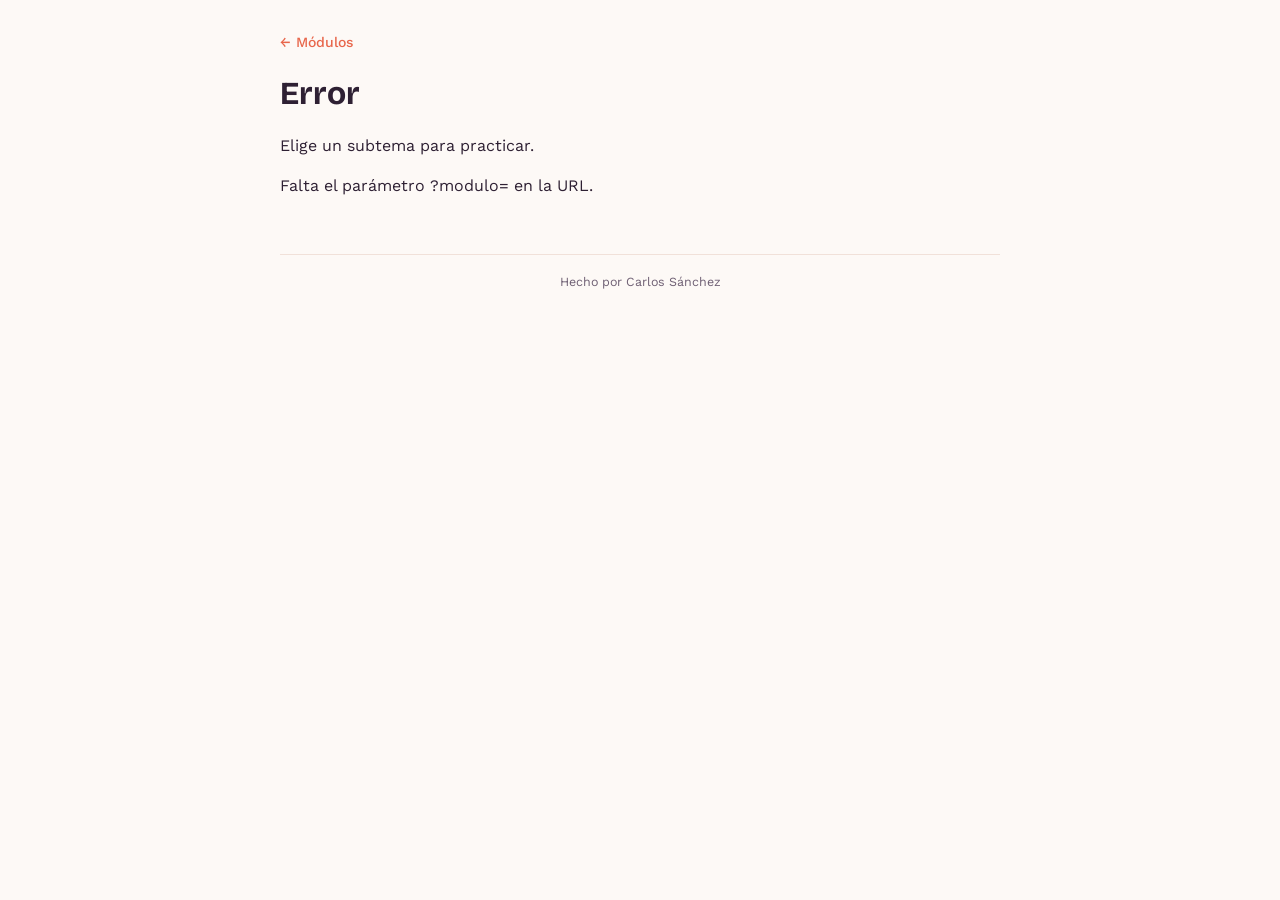
==== matematica-basica/estudiante/modulo.html @ cf5eadf7 "Diseño visual Punto de partida + fix responsive en recta numérica" ====
<!doctype html>
<html lang="es">
<head>
  <meta charset="utf-8">
  <meta name="viewport" content="width=device-width, initial-scale=1">
  <title>Avanza — Módulo</title>
  <link rel="stylesheet" href="/assets/styles/tokens.css">
  <link rel="stylesheet" href="estudiante.css">
</head>
<body>
  <div class="migas"><a href="index.html">← Módulos</a></div>
  <h1 id="titulo-modulo">Cargando…</h1>
  <p>Elige un subtema para practicar.</p>

  <ul class="lista-tarjetas" id="lista-subtemas"></ul>

  <footer class="creditos">Hecho por Carlos Sánchez</footer>

  <script type="module">
    import { obtenerModulo, cargarTarjetasDeModulo, agruparPorSubtema, humanizar } from './util.js';
    import { resumenSubtema } from './progreso.js';

    const params = new URLSearchParams(location.search);
    const idModulo = params.get('modulo');

    async function render() {
      if (!idModulo) throw new Error('Falta el parámetro ?modulo= en la URL.');

      const modulo = await obtenerModulo(idModulo);
      document.querySelector('#titulo-modulo').textContent = modulo.nombre;
      document.title = `Avanza — ${modulo.nombre}`;

      const tarjetas = await cargarTarjetasDeModulo(modulo);
      const grupos = agruparPorSubtema(tarjetas);

      const lista = document.querySelector('#lista-subtemas');
      lista.innerHTML = '';

      for (const [subtema, tarjetasDelSubtema] of grupos) {
        const total = tarjetasDelSubtema.length;
        const { tarjetasVistas, aciertos } = resumenSubtema(modulo.id, subtema);
        const porcentaje = total > 0 ? Math.round((tarjetasVistas / total) * 100) : 0;
        const precision = tarjetasVistas > 0 ? `${Math.round((aciertos / tarjetasVistas) * 100)}%` : '—';
        const completado = total > 0 && tarjetasVistas >= total;
        const colorBarra = completado ? 'var(--av-exito)' : 'var(--av-progreso)';

        let badge = '';
        if (completado) {
          badge = '<span class="badge badge-completado">Completado</span>';
        } else if (tarjetasVistas > 0) {
          badge = '<span class="badge badge-progreso">En progreso</span>';
        }

        const li = document.createElement('li');
        const enlace = document.createElement('a');
        enlace.className = 'item-navegable';
        enlace.href = `practica.html?modulo=${encodeURIComponent(modulo.id)}&subtema=${encodeURIComponent(subtema)}`;
        enlace.innerHTML = `
          <div style="display:flex; align-items:center; gap:8px; flex-wrap:wrap;">
            <h3>${humanizar(subtema)}</h3>
            ${badge}
          </div>
          <div class="progreso-texto">
            ${tarjetasVistas} de ${total} ejercicios vistos · Precisión: ${precision}
          </div>
          <div class="barra-progreso"><div style="width:${porcentaje}%; background:${colorBarra};"></div></div>
        `;
        li.appendChild(enlace);
        lista.appendChild(li);
      }
    }

    render().catch((err) => {
      document.querySelector('#titulo-modulo').textContent = 'Error';
      document.querySelector('#lista-subtemas').textContent = err.message;
      console.error(err);
    });
  </script>
</body>
</html>
---- assets/styles/tokens.css ----
/* Tokens de diseño compartidos por el motor visual de Avanza.
   Dirección visual: "Punto de partida" — cálida y alentadora, pensada para
   estudiantes con bajo nivel matemático que pueden sentirse inseguros con
   la materia. Los componentes en assets/core/ leen estas variables con
   fallback, así que importar este archivo es opcional pero recomendado
   para mantener consistencia visual entre módulos. */
@import url('https://fonts.googleapis.com/css2?family=Bricolage+Grotesque:wght@500;600;700&family=Work+Sans:wght@400;500;600;700&display=swap');

:root {
  /* Fondo y superficies */
  --av-fondo: #FDF9F6;
  --av-fondo-tarjeta: #ffffff;
  --av-texto: #2E2033;
  --av-linea: #6E5F73;
  --av-borde: #F1E1D9;

  /* Acento principal — llamadas a la acción, elementos interactivos */
  --av-acento: #E8664B;
  --av-acento-suave: #FBE3DD;

  /* "En progreso" — distinto del acento para no confundir estado con acción */
  --av-progreso: #E0A458;
  --av-progreso-texto: #8A5A1E;
  --av-progreso-suave: #FBEEDA;

  /* Retroalimentación */
  --av-exito: #4F9153;
  --av-exito-suave: #E3F0E1;
  --av-error: #C1503E;
  --av-error-suave: #F5DAD3;
  --av-aviso: var(--av-progreso);
  --av-aviso-suave: var(--av-progreso-suave);

  /* Tipografía: Bricolage Grotesque para títulos, Work Sans para el resto */
  --av-fuente: 'Work Sans', system-ui, -apple-system, "Segoe UI", sans-serif;
  --av-fuente-display: 'Bricolage Grotesque', var(--av-fuente);

  /* Radios — personalidad suave/redondeada de esta dirección */
  --av-radio: 18px;
  --av-radio-control: 12px;
}
---- matematica-basica/estudiante/estudiante.css ----
/* Estilos de las páginas de estudiante/ — dirección visual "Punto de
   partida". Los colores y tipografías vienen de assets/styles/tokens.css;
   aquí solo se define layout y los componentes propios de estas páginas
   (tarjetas de navegación, badges, pie de práctica, resumen, crédito). */

/* Un elemento con `display` propio (como .pie-practica) puede ganarle al
   [hidden] del navegador porque el CSS de autor siempre le gana al CSS del
   navegador, sin importar la especificidad del selector — sin esta regla,
   ocultar con `.hidden = true` deja de funcionar en esos elementos. */
[hidden] { display: none !important; }

body {
  font-family: var(--av-fuente, system-ui, sans-serif);
  background: var(--av-fondo, #FDF9F6);
  max-width: 720px;
  margin: 0 auto;
  padding: 32px 20px 40px;
  color: var(--av-texto, #2E2033);
  line-height: 1.5;
}

h1, h2, h3, h4 {
  font-family: var(--av-fuente-display, inherit);
  line-height: 1.2;
  text-wrap: balance;
}

a { color: var(--av-acento, #E8664B); }

/* ---------- portada ---------- */

.portada {
  margin-bottom: 44px;
}

.portada .eyebrow {
  font-size: 0.8rem;
  font-weight: 600;
  letter-spacing: 0.04em;
  text-transform: uppercase;
  color: var(--av-acento, #E8664B);
  margin: 0 0 10px;
}

.portada h1 {
  font-size: clamp(1.75rem, 5vw, 2.4rem);
  font-weight: 700;
  margin: 0 0 14px;
}

.portada p {
  color: var(--av-linea, #6E5F73);
  font-size: 1.02rem;
  max-width: 56ch;
  margin: 0;
}

.seccion-titulo {
  font-size: 1.05rem;
  font-weight: 600;
  margin: 0 0 16px;
}

/* ---------- migas de pan ---------- */

.migas {
  font-size: 0.88rem;
  color: var(--av-linea, #6E5F73);
  margin-bottom: 20px;
}

.migas a { text-decoration: none; font-weight: 500; }
.migas a:hover { text-decoration: underline; }

/* ---------- listas navegables (módulos / subtemas) ---------- */

.lista-tarjetas {
  display: flex;
  flex-direction: column;
  gap: 14px;
  padding: 0;
  list-style: none;
  margin: 0;
}

.item-navegable {
  display: block;
  border: 1px solid var(--av-borde, #F1E1D9);
  border-radius: var(--av-radio, 18px);
  padding: 18px 20px;
  text-decoration: none;
  color: inherit;
  cursor: pointer;
  background: var(--av-fondo-tarjeta, #ffffff);
  transition: border-color 0.15s ease, transform 0.15s ease, box-shadow 0.15s ease;
}

.item-navegable:hover {
  border-color: var(--av-acento, #E8664B);
  transform: translateY(-1px);
  box-shadow: 0 6px 16px -10px rgba(46, 32, 51, 0.25);
}

.item-navegable h3 {
  margin: 0;
  font-size: 1.1rem;
  font-weight: 600;
}

/* ---------- badges de estado ---------- */

.badge {
  display: inline-block;
  font-size: 0.72rem;
  font-weight: 700;
  letter-spacing: 0.01em;
  padding: 3px 10px;
  border-radius: 999px;
  white-space: nowrap;
}

.badge-progreso {
  background: var(--av-progreso-suave, #fef3c7);
  color: var(--av-progreso-texto, #92400e);
}

.badge-completado {
  background: var(--av-exito-suave, #dcfce7);
  color: var(--av-exito, #166534);
}

/* ---------- barra de progreso ---------- */

.barra-progreso {
  height: 7px;
  border-radius: 999px;
  background: var(--av-borde, #F1E1D9);
  overflow: hidden;
  margin-top: 10px;
}

.barra-progreso > div {
  height: 100%;
  background: var(--av-acento, #E8664B);
  border-radius: 999px;
}

.progreso-texto {
  font-size: 0.86rem;
  color: var(--av-linea, #6E5F73);
  font-variant-numeric: tabular-nums;
}

.item-navegable .progreso-texto {
  margin-top: 4px;
}

/* ---------- práctica: contador y botones ---------- */

#contador {
  margin-bottom: 4px;
}

.pie-practica {
  display: flex;
  justify-content: space-between;
  gap: 10px;
  margin-top: 22px;
}

.pie-practica button {
  font: inherit;
  font-weight: 600;
  padding: 11px 22px;
  border-radius: var(--av-radio-control, 12px);
  border: 1px solid var(--av-borde, #F1E1D9);
  background: var(--av-fondo-tarjeta, white);
  color: var(--av-texto, inherit);
  cursor: pointer;
  transition: filter 0.15s ease, background 0.15s ease;
}

.pie-practica button:hover:not(:disabled) {
  background: var(--av-acento-suave, #FBE3DD);
}

.pie-practica button:disabled {
  opacity: 0.4;
  cursor: not-allowed;
}

.pie-practica button.primario {
  background: var(--av-acento, #E8664B);
  color: white;
  border-color: var(--av-acento, #E8664B);
}

.pie-practica button.primario:hover:not(:disabled) {
  filter: brightness(0.94);
  background: var(--av-acento, #E8664B);
}

/* ---------- resumen de subtema ---------- */

#resumen {
  background: var(--av-exito-suave, #E3F0E1);
  border: 1px solid var(--av-borde, #F1E1D9);
  border-radius: var(--av-radio, 18px);
  padding: 28px 24px;
  margin-top: 16px;
  text-align: center;
}

#resumen h2 {
  margin: 0 0 10px;
  font-size: 1.4rem;
}

#resumen p#texto-resumen {
  color: var(--av-texto, inherit);
  margin: 0 0 20px;
  font-variant-numeric: tabular-nums;
}

.resumen-acciones {
  display: flex;
  gap: 10px;
  justify-content: center;
  flex-wrap: wrap;
}

.resumen-acciones button,
.resumen-acciones a {
  font: inherit;
  font-weight: 600;
  padding: 11px 22px;
  border-radius: var(--av-radio-control, 12px);
  cursor: pointer;
  text-decoration: none;
  transition: filter 0.15s ease, background 0.15s ease;
}

.resumen-acciones button {
  border: 1px solid var(--av-texto, #2E2033);
  background: transparent;
  color: var(--av-texto, inherit);
}

.resumen-acciones button:hover { background: rgba(46, 32, 51, 0.06); }

.resumen-acciones a {
  border: 1px solid var(--av-acento, #E8664B);
  background: var(--av-acento, #E8664B);
  color: white;
}

.resumen-acciones a:hover { filter: brightness(0.94); }

/* ---------- pie de página / crédito ---------- */

.creditos {
  margin-top: 56px;
  padding-top: 18px;
  border-top: 1px solid var(--av-borde, #F1E1D9);
  font-size: 0.78rem;
  color: var(--av-linea, #6E5F73);
  text-align: center;
}

@media (max-width: 460px) {
  body { padding: 24px 16px 32px; }
}
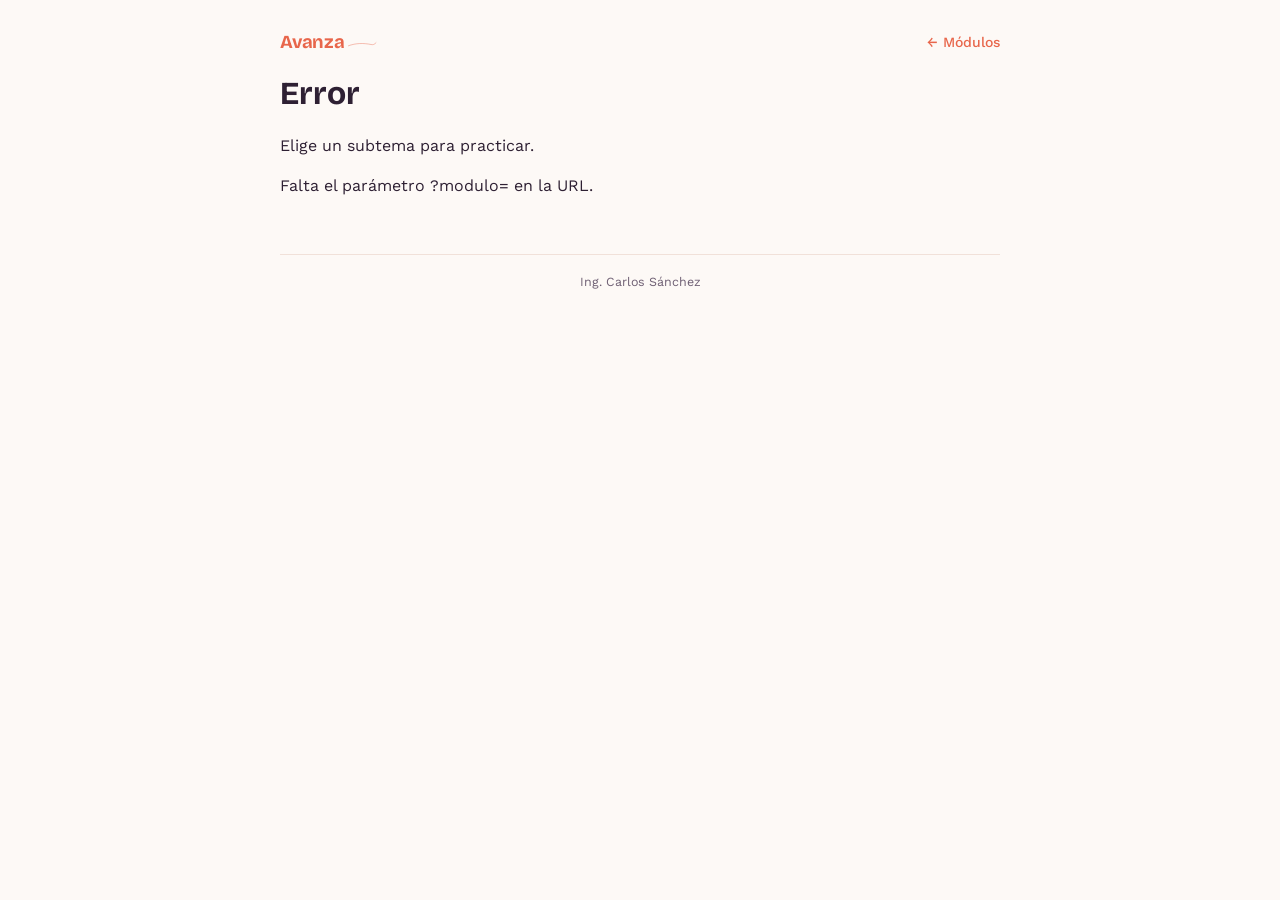
==== commit 3b72835d: "Wordmark 'Avanza' en las 4 páginas + crédito 'Ing. Carlos Sánchez'" ====
--- a/matematica-basica/estudiante/modulo.html
+++ b/matematica-basica/estudiante/modulo.html
@@ -4,17 +4,25 @@
   <meta charset="utf-8">
   <meta name="viewport" content="width=device-width, initial-scale=1">
   <title>Avanza — Módulo</title>
-  <link rel="stylesheet" href="/assets/styles/tokens.css">
+  <link rel="stylesheet" href="../../assets/styles/tokens.css">
   <link rel="stylesheet" href="estudiante.css">
 </head>
 <body>
-  <div class="migas"><a href="index.html">← Módulos</a></div>
+  <header class="encabezado-pagina">
+    <a class="marca-avanza" href="index.html" aria-label="Avanza — Inicio">
+      <span class="marca-avanza-texto">Avanza</span>
+      <svg class="marca-avanza-trazo" viewBox="0 0 120 24" aria-hidden="true">
+        <path d="M2 17 C 32 6, 62 6, 92 12 C 100 14, 106 12, 112 5" />
+      </svg>
+    </a>
+    <div class="migas"><a href="index.html">← Módulos</a></div>
+  </header>
   <h1 id="titulo-modulo">Cargando…</h1>
   <p>Elige un subtema para practicar.</p>
 
   <ul class="lista-tarjetas" id="lista-subtemas"></ul>
 
-  <footer class="creditos">Hecho por Carlos Sánchez</footer>
+  <footer class="creditos">Ing. Carlos Sánchez</footer>
 
   <script type="module">
     import { obtenerModulo, cargarTarjetasDeModulo, agruparPorSubtema, humanizar } from './util.js';
--- a/matematica-basica/estudiante/estudiante.css
+++ b/matematica-basica/estudiante/estudiante.css
@@ -26,6 +26,84 @@
 }
 
 a { color: var(--av-acento, #E8664B); }
+
+/* ---------- marca / wordmark ---------- */
+
+.marca-avanza {
+  display: inline-flex;
+  align-items: flex-end;
+  gap: 3px;
+  text-decoration: none;
+  color: var(--av-acento, #E8664B);
+  font-family: var(--av-fuente-display, inherit);
+  font-weight: 700;
+  line-height: 1;
+}
+
+.marca-avanza-texto {
+  letter-spacing: -0.01em;
+}
+
+.marca-avanza-trazo {
+  flex-shrink: 0;
+  overflow: visible;
+}
+
+.marca-avanza-trazo path {
+  fill: none;
+  stroke: currentColor;
+  stroke-width: 3;
+  stroke-linecap: round;
+  opacity: 0.55;
+  transition: opacity 0.15s ease;
+}
+
+.marca-avanza:hover .marca-avanza-trazo path {
+  opacity: 0.9;
+}
+
+/* Wordmark compacto: usado como enlace de marca en el encabezado de las
+   páginas secundarias (módulo, teoría, práctica), junto a las migas. */
+.marca-avanza .marca-avanza-texto {
+  font-size: 1.15rem;
+}
+
+.marca-avanza .marca-avanza-trazo {
+  width: 30px;
+  height: 11px;
+  margin-bottom: 2px;
+}
+
+/* Wordmark grande: la marca principal de la portada, encima del eyebrow. */
+.marca-avanza--grande {
+  gap: 8px;
+  margin-bottom: 6px;
+}
+
+.marca-avanza--grande .marca-avanza-texto {
+  font-size: clamp(2.6rem, 11vw, 3.6rem);
+  letter-spacing: -0.02em;
+}
+
+.marca-avanza--grande .marca-avanza-trazo {
+  width: clamp(74px, 18vw, 112px);
+  height: clamp(22px, 5vw, 32px);
+  margin-bottom: clamp(4px, 1.4vw, 10px);
+}
+
+/* Encabezado de páginas secundarias: marca compacta + migas en una fila. */
+.encabezado-pagina {
+  display: flex;
+  align-items: center;
+  justify-content: space-between;
+  gap: 10px 16px;
+  flex-wrap: wrap;
+  margin-bottom: 20px;
+}
+
+.encabezado-pagina .migas {
+  margin-bottom: 0;
+}
 
 /* ---------- portada ---------- */
 
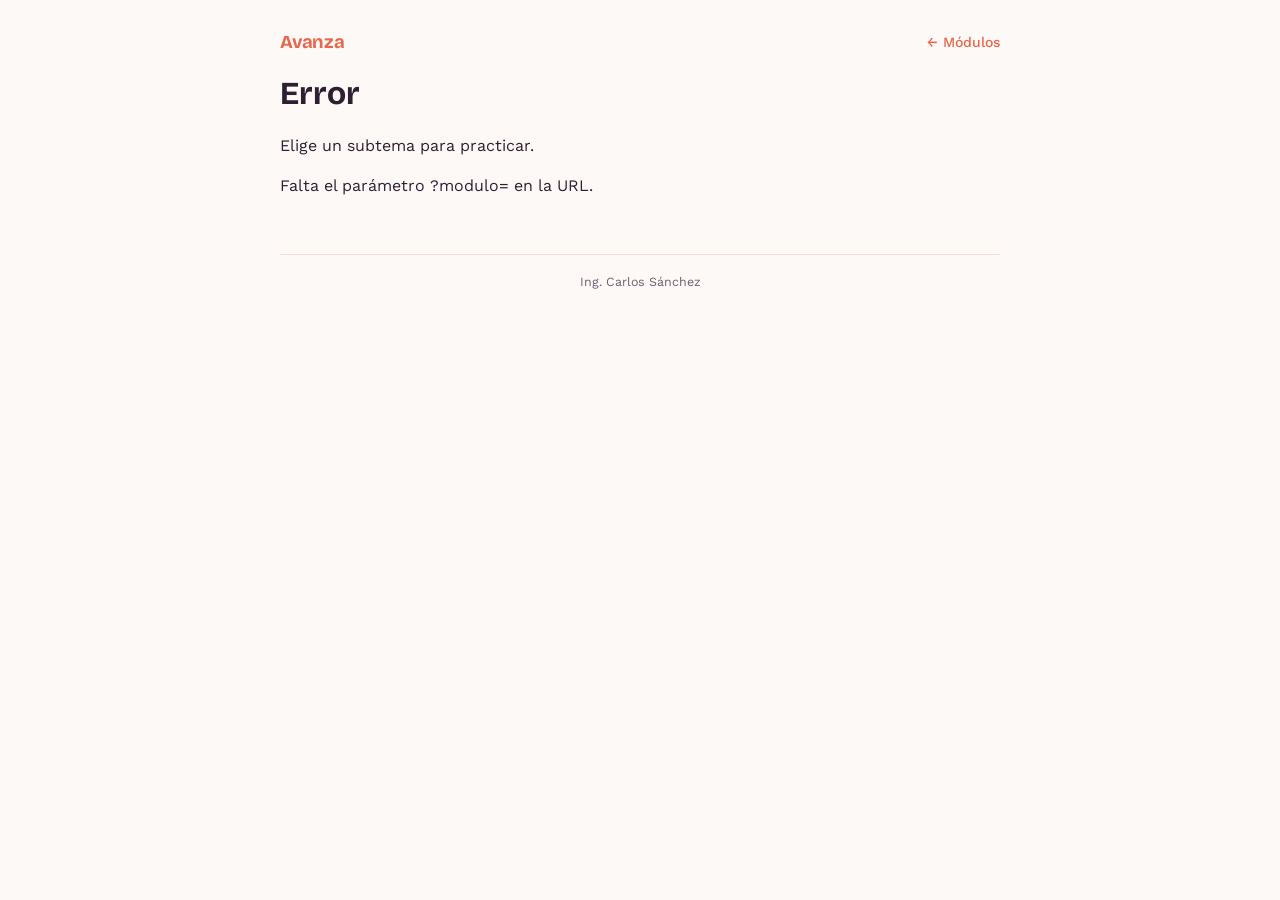
==== commit 821127bf: "Wordmark Avanza: quita elemento gráfico, deja solo texto" ====
--- a/matematica-basica/estudiante/modulo.html
+++ b/matematica-basica/estudiante/modulo.html
@@ -11,9 +11,6 @@
   <header class="encabezado-pagina">
     <a class="marca-avanza" href="index.html" aria-label="Avanza — Inicio">
       <span class="marca-avanza-texto">Avanza</span>
-      <svg class="marca-avanza-trazo" viewBox="0 0 120 24" aria-hidden="true">
-        <path d="M2 17 C 32 6, 62 6, 92 12 C 100 14, 106 12, 112 5" />
-      </svg>
     </a>
     <div class="migas"><a href="index.html">← Módulos</a></div>
   </header>
--- a/matematica-basica/estudiante/estudiante.css
+++ b/matematica-basica/estudiante/estudiante.css
@@ -31,8 +31,6 @@
 
 .marca-avanza {
   display: inline-flex;
-  align-items: flex-end;
-  gap: 3px;
   text-decoration: none;
   color: var(--av-acento, #E8664B);
   font-family: var(--av-fuente-display, inherit);
@@ -44,51 +42,20 @@
   letter-spacing: -0.01em;
 }
 
-.marca-avanza-trazo {
-  flex-shrink: 0;
-  overflow: visible;
-}
-
-.marca-avanza-trazo path {
-  fill: none;
-  stroke: currentColor;
-  stroke-width: 3;
-  stroke-linecap: round;
-  opacity: 0.55;
-  transition: opacity 0.15s ease;
-}
-
-.marca-avanza:hover .marca-avanza-trazo path {
-  opacity: 0.9;
-}
-
 /* Wordmark compacto: usado como enlace de marca en el encabezado de las
    páginas secundarias (módulo, teoría, práctica), junto a las migas. */
 .marca-avanza .marca-avanza-texto {
   font-size: 1.15rem;
 }
 
-.marca-avanza .marca-avanza-trazo {
-  width: 30px;
-  height: 11px;
-  margin-bottom: 2px;
-}
-
 /* Wordmark grande: la marca principal de la portada, encima del eyebrow. */
 .marca-avanza--grande {
-  gap: 8px;
   margin-bottom: 6px;
 }
 
 .marca-avanza--grande .marca-avanza-texto {
   font-size: clamp(2.6rem, 11vw, 3.6rem);
   letter-spacing: -0.02em;
-}
-
-.marca-avanza--grande .marca-avanza-trazo {
-  width: clamp(74px, 18vw, 112px);
-  height: clamp(22px, 5vw, 32px);
-  margin-bottom: clamp(4px, 1.4vw, 10px);
 }
 
 /* Encabezado de páginas secundarias: marca compacta + migas en una fila. */
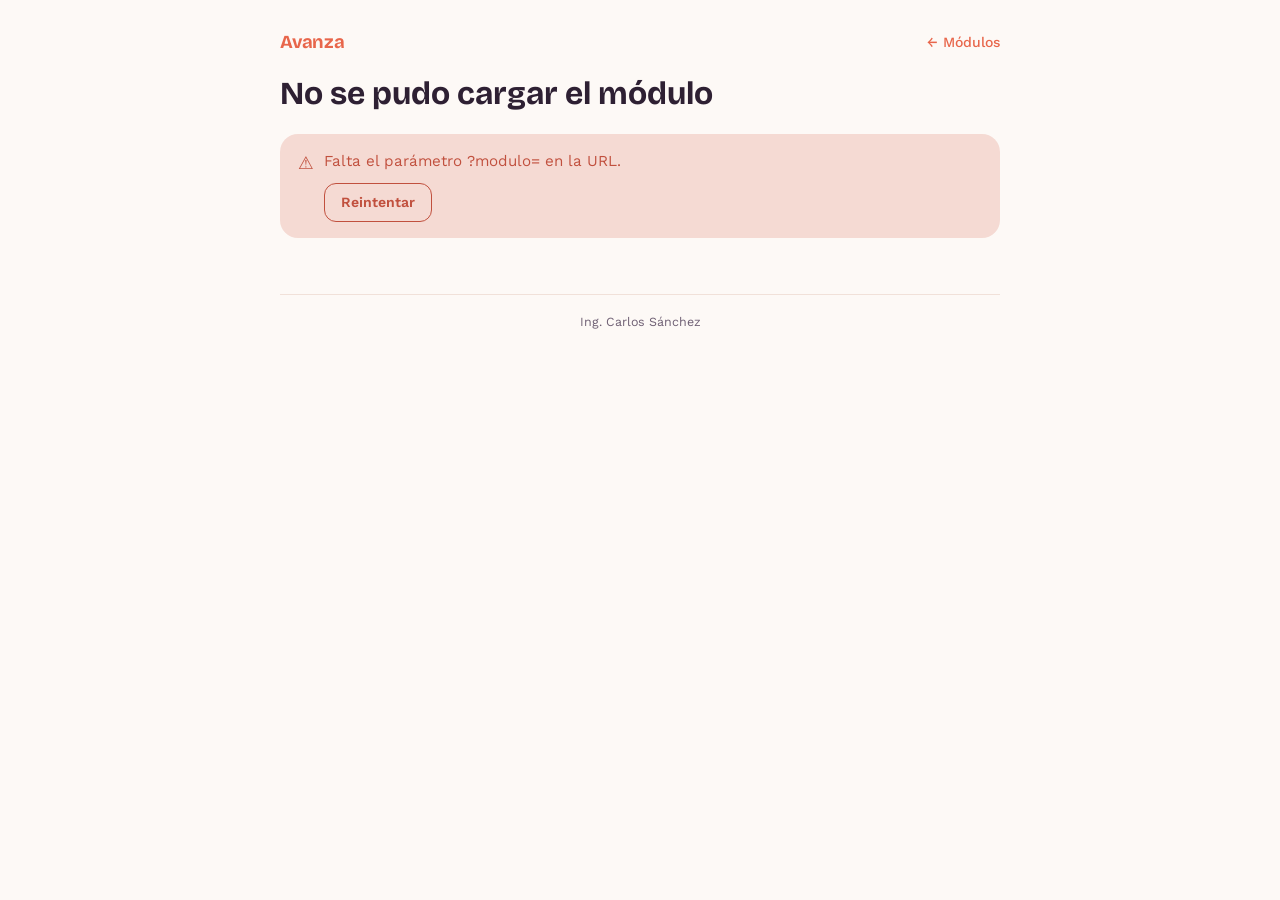
==== commit 9e08af91: "Optimizar UI" ====
--- a/matematica-basica/estudiante/modulo.html
+++ b/matematica-basica/estudiante/modulo.html
@@ -14,32 +14,40 @@
     </a>
     <div class="migas"><a href="index.html">← Módulos</a></div>
   </header>
-  <h1 id="titulo-modulo">Cargando…</h1>
-  <p>Elige un subtema para practicar.</p>
+  <h1 id="titulo-modulo" hidden></h1>
+  <p id="subtitulo-modulo" hidden>Elige un subtema para practicar.</p>
 
-  <ul class="lista-tarjetas" id="lista-subtemas"></ul>
+  <div id="zona-modulo">
+    <div class="estado-carga">
+      <span class="spinner" aria-hidden="true"></span>
+      <span>Cargando módulo…</span>
+    </div>
+  </div>
 
   <footer class="creditos">Ing. Carlos Sánchez</footer>
 
   <script type="module">
-    import { obtenerModulo, cargarTarjetasDeModulo, agruparPorSubtema, humanizar } from './util.js';
+    import { obtenerModulo, cargarTarjetasDeModulo, agruparPorSubtema, humanizar, mostrarError } from './util.js';
     import { resumenSubtema } from './progreso.js';
 
     const params = new URLSearchParams(location.search);
     const idModulo = params.get('modulo');
+    const zona = document.querySelector('#zona-modulo');
 
     async function render() {
       if (!idModulo) throw new Error('Falta el parámetro ?modulo= en la URL.');
 
       const modulo = await obtenerModulo(idModulo);
       document.querySelector('#titulo-modulo').textContent = modulo.nombre;
+      document.querySelector('#titulo-modulo').hidden = false;
+      document.querySelector('#subtitulo-modulo').hidden = false;
       document.title = `Avanza — ${modulo.nombre}`;
 
       const tarjetas = await cargarTarjetasDeModulo(modulo);
       const grupos = agruparPorSubtema(tarjetas);
 
-      const lista = document.querySelector('#lista-subtemas');
-      lista.innerHTML = '';
+      const lista = document.createElement('ul');
+      lista.className = 'lista-tarjetas';
 
       for (const [subtema, tarjetasDelSubtema] of grupos) {
         const total = tarjetasDelSubtema.length;
@@ -73,11 +81,15 @@
         li.appendChild(enlace);
         lista.appendChild(li);
       }
+
+      zona.innerHTML = '';
+      zona.appendChild(lista);
     }
 
     render().catch((err) => {
-      document.querySelector('#titulo-modulo').textContent = 'Error';
-      document.querySelector('#lista-subtemas').textContent = err.message;
+      document.querySelector('#titulo-modulo').textContent = 'No se pudo cargar el módulo';
+      document.querySelector('#titulo-modulo').hidden = false;
+      mostrarError(zona, err.message);
       console.error(err);
     });
   </script>
--- a/matematica-basica/estudiante/estudiante.css
+++ b/matematica-basica/estudiante/estudiante.css
@@ -26,6 +26,93 @@
 }
 
 a { color: var(--av-acento, #E8664B); }
+
+/* Foco visible por teclado, consistente en toda la app (enlaces, botones,
+   tarjetas navegables). No se toca el foco nativo de inputs/selects/radios:
+   ya es accesible por defecto. */
+a:focus-visible,
+button:focus-visible,
+.item-navegable:focus-visible {
+  outline: 2px solid var(--av-acento, #E8664B);
+  outline-offset: 2px;
+  border-radius: 6px;
+}
+
+/* El spinner de carga queda exento: es información funcional (indica que
+   algo sigue en curso), no una animación decorativa. Todo lo demás
+   (entradas, transiciones de hover/estado) se reduce a casi instantáneo. */
+@media (prefers-reduced-motion: reduce) {
+  *:not(.spinner) {
+    animation-duration: 0.001ms !important;
+    animation-iteration-count: 1 !important;
+    transition-duration: 0.001ms !important;
+  }
+}
+
+/* ---------- estados de carga / error / vacío (compartidos) ---------- */
+
+.estado-carga {
+  display: flex;
+  align-items: center;
+  gap: 10px;
+  color: var(--av-linea, #6E5F73);
+  font-size: 0.95rem;
+  padding: 14px 0;
+}
+
+.spinner {
+  width: 18px;
+  height: 18px;
+  flex-shrink: 0;
+  border: 2.5px solid var(--av-borde, #F1E1D9);
+  border-top-color: var(--av-acento, #E8664B);
+  border-radius: 50%;
+  animation: av-girar 0.7s linear infinite;
+}
+
+@keyframes av-girar {
+  to { transform: rotate(360deg); }
+}
+
+.estado-error {
+  display: flex;
+  gap: 10px;
+  align-items: flex-start;
+  padding: 16px 18px;
+  border-radius: var(--av-radio, 18px);
+  background: var(--av-error-suave, #F5DAD3);
+  color: var(--av-error, #C1503E);
+  font-size: 0.95rem;
+  line-height: 1.5;
+}
+
+.estado-error .icono { flex-shrink: 0; font-size: 1.1rem; }
+
+.estado-error p { margin: 0 0 10px; }
+
+.estado-error button {
+  font: inherit;
+  font-weight: 600;
+  font-size: 0.88rem;
+  padding: 8px 16px;
+  border-radius: var(--av-radio-control, 12px);
+  border: 1px solid var(--av-error, #C1503E);
+  background: transparent;
+  color: var(--av-error, #C1503E);
+  cursor: pointer;
+  transition: background 0.15s ease, transform 0.1s ease;
+}
+
+.estado-error button:hover { background: rgba(193, 80, 62, 0.08); }
+.estado-error button:active { transform: scale(0.96); }
+
+.estado-vacio {
+  padding: 16px 0;
+  color: var(--av-linea, #6E5F73);
+  font-size: 0.95rem;
+}
+
+.estado-vacio a { font-weight: 600; }
 
 /* ---------- marca / wordmark ---------- */
 
@@ -146,6 +233,10 @@
   box-shadow: 0 6px 16px -10px rgba(46, 32, 51, 0.25);
 }
 
+.item-navegable:active {
+  transform: translateY(0) scale(0.99);
+}
+
 .item-navegable h3 {
   margin: 0;
   font-size: 1.1rem;
@@ -188,6 +279,7 @@
   height: 100%;
   background: var(--av-acento, #E8664B);
   border-radius: 999px;
+  transition: width 0.5s ease;
 }
 
 .progreso-texto {
@@ -222,11 +314,15 @@
   background: var(--av-fondo-tarjeta, white);
   color: var(--av-texto, inherit);
   cursor: pointer;
-  transition: filter 0.15s ease, background 0.15s ease;
+  transition: filter 0.15s ease, background 0.15s ease, transform 0.1s ease;
 }
 
 .pie-practica button:hover:not(:disabled) {
   background: var(--av-acento-suave, #FBE3DD);
+}
+
+.pie-practica button:active:not(:disabled) {
+  transform: scale(0.97);
 }
 
 .pie-practica button:disabled {
@@ -282,7 +378,12 @@
   border-radius: var(--av-radio-control, 12px);
   cursor: pointer;
   text-decoration: none;
-  transition: filter 0.15s ease, background 0.15s ease;
+  transition: filter 0.15s ease, background 0.15s ease, transform 0.1s ease;
+}
+
+.resumen-acciones button:active,
+.resumen-acciones a:active {
+  transform: scale(0.97);
 }
 
 .resumen-acciones button {
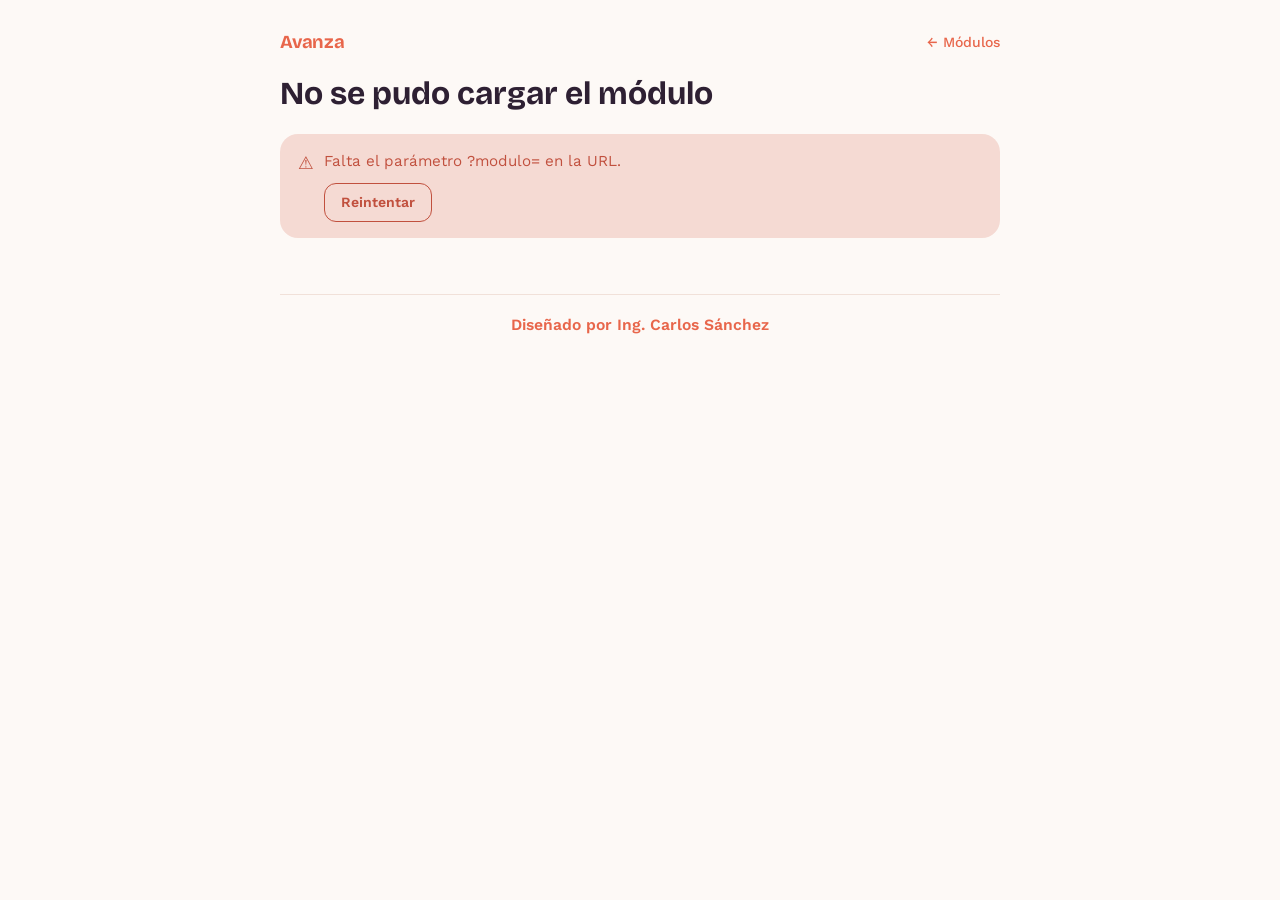
==== commit 62cab08f: "actualizado_nombre" ====
--- a/matematica-basica/estudiante/modulo.html
+++ b/matematica-basica/estudiante/modulo.html
@@ -4,6 +4,9 @@
   <meta charset="utf-8">
   <meta name="viewport" content="width=device-width, initial-scale=1">
   <title>Avanza — Módulo</title>
+  <link rel="icon" href="../../assets/favicon.svg" type="image/svg+xml">
+  <link rel="alternate icon" href="../../assets/favicon.ico">
+  <link rel="apple-touch-icon" href="../../assets/apple-touch-icon.png">
   <link rel="stylesheet" href="../../assets/styles/tokens.css">
   <link rel="stylesheet" href="estudiante.css">
 </head>
@@ -24,7 +27,7 @@
     </div>
   </div>
 
-  <footer class="creditos">Ing. Carlos Sánchez</footer>
+  <footer class="creditos">Diseñado por Ing. Carlos Sánchez</footer>
 
   <script type="module">
     import { obtenerModulo, cargarTarjetasDeModulo, agruparPorSubtema, humanizar, mostrarError } from './util.js';
--- a/matematica-basica/estudiante/estudiante.css
+++ b/matematica-basica/estudiante/estudiante.css
@@ -408,8 +408,9 @@
   margin-top: 56px;
   padding-top: 18px;
   border-top: 1px solid var(--av-borde, #F1E1D9);
-  font-size: 0.78rem;
-  color: var(--av-linea, #6E5F73);
+  font-size: 0.98rem;
+  font-weight: 600;
+  color: var(--av-acento, #E8664B);
   text-align: center;
 }
 
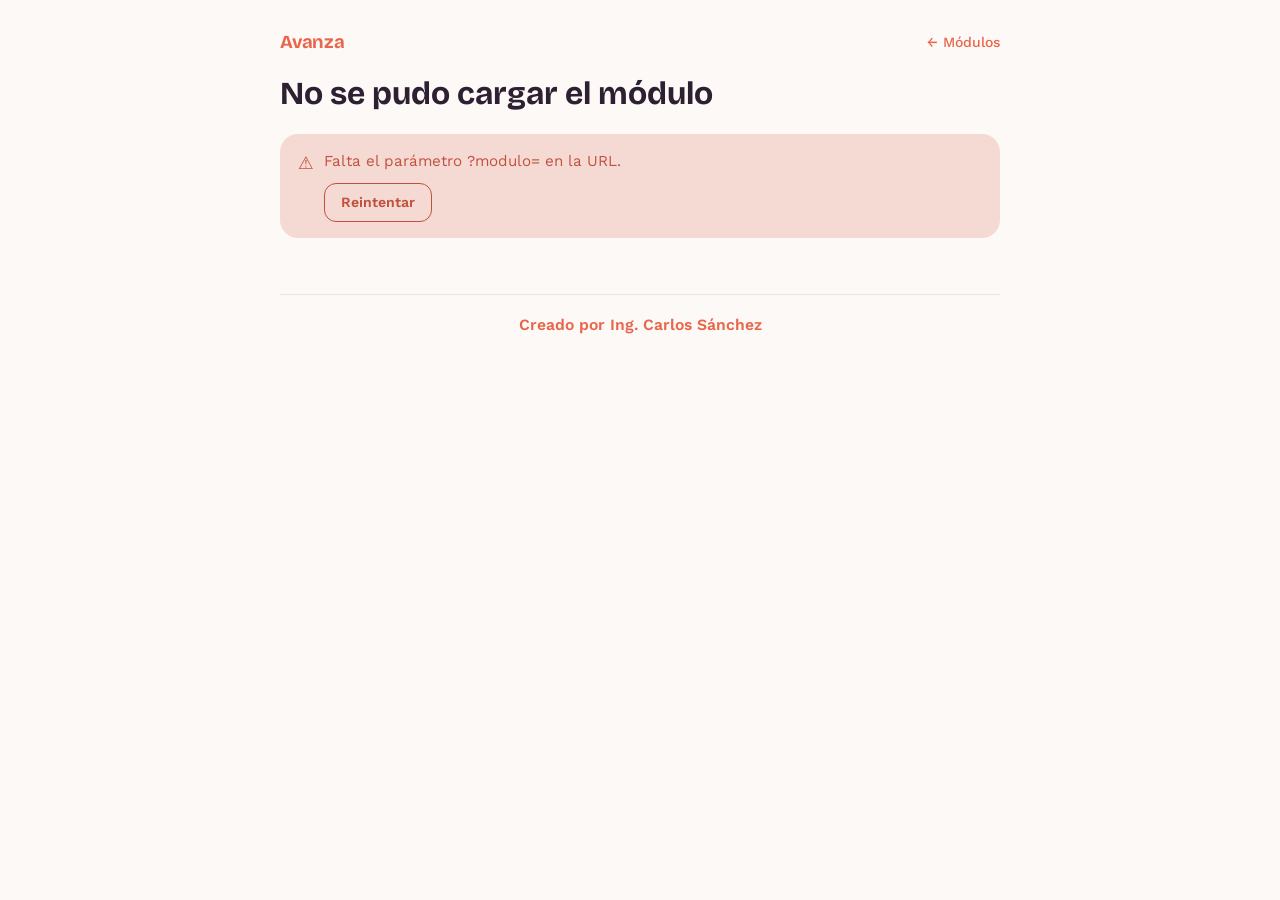
==== commit 41fbe587: "actualizado titulo de la pagina" ====
--- a/matematica-basica/estudiante/modulo.html
+++ b/matematica-basica/estudiante/modulo.html
@@ -3,7 +3,7 @@
 <head>
   <meta charset="utf-8">
   <meta name="viewport" content="width=device-width, initial-scale=1">
-  <title>Avanza — Módulo</title>
+  <title>Avanza • Módulo</title>
   <link rel="icon" href="../../assets/favicon.svg" type="image/svg+xml">
   <link rel="alternate icon" href="../../assets/favicon.ico">
   <link rel="apple-touch-icon" href="../../assets/apple-touch-icon.png">
@@ -27,7 +27,7 @@
     </div>
   </div>
 
-  <footer class="creditos">Diseñado por Ing. Carlos Sánchez</footer>
+  <footer class="creditos">Creado por Ing. Carlos Sánchez</footer>
 
   <script type="module">
     import { obtenerModulo, cargarTarjetasDeModulo, agruparPorSubtema, humanizar, mostrarError } from './util.js';
@@ -44,7 +44,7 @@
       document.querySelector('#titulo-modulo').textContent = modulo.nombre;
       document.querySelector('#titulo-modulo').hidden = false;
       document.querySelector('#subtitulo-modulo').hidden = false;
-      document.title = `Avanza — ${modulo.nombre}`;
+      document.title = `Avanza • ${modulo.nombre}`;
 
       const tarjetas = await cargarTarjetasDeModulo(modulo);
       const grupos = agruparPorSubtema(tarjetas);
